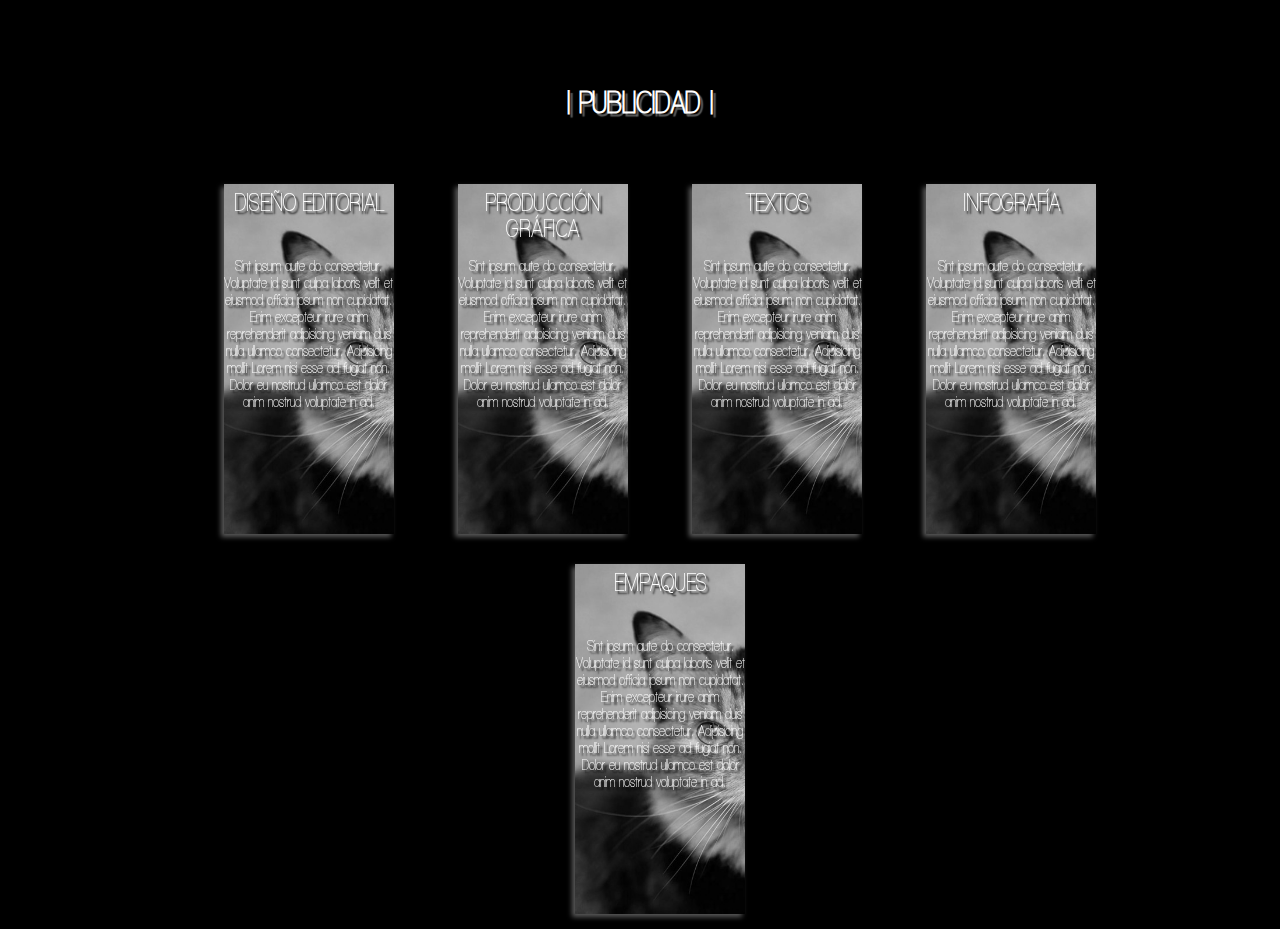
==== advertising.html @ 61d8f0f6 "Time Constraint: use slider library instead of building own" ====
<!DOCTYPE HTML>
<html>
    <head>
        <title>OSCURA | Diseño & Publicidad</title>

        <meta charset="utf-8">
        <meta name="viewport" content="width=device-width">
        <link rel="canonical" href="http://www.oscuragraphics.info/advertising.html">
        <link rel="stylesheet" href="/assets/style.css">
        
        <!-- OG Tags -->
        <meta property="og:title" content="OSCURA | Portafolio de Publicidad">
        <meta property="og:url" content="http://www.oscuragraphics.info">
        <meta property="og:locale" content="es_CO">
        <meta property="og:description" content="Portafolio digital de OSCURA">
        <meta property="og:site_name" content="OSCURA Graphics">
        <meta property="og:type" content="website">
        <meta property="og:image" content="http://www.oscuragraphics.info/assets/Logo.png">

        <!-- Twitter Cards -->
        <meta name="twitter:card" content="summary">
        <meta name="twitter:description" content="Portafolio digital de OSCURA">
        <meta name="twitter:title" content="OSCURA | Diseño & Publicidad">
        <meta name="twitter:image" content="http://www.oscuragraphics.info/assets/Logo.png">
        <meta name="twitter:creator" content="@0scura_1122">
    </head>

    <body>
        <div class="app-container flex-parent flex-center">
            <!-- advert View -->
            <div id="advert" class="content">
                <h1 class="heading decorated shadow-text">Publicidad</h1>
                <ul class="cards listing flex-parent flex-wrap flex-center flex-spaced-evenly">
                    <li class="flex-static-child card-container" id="advert1">
                        <div class="card shadow-box grayscale">
                            <h2 class="subheading card-title shadow-text__black">Diseño Editorial</h2>
                            <p class="card-text shadow-text__black">Sint ipsum aute do consectetur. Voluptate id sunt culpa laboris velit et eiusmod officia ipsum non cupidatat. Enim excepteur irure anim reprehenderit adipisicing veniam duis nulla ullamco consectetur. Adipisicing mollit Lorem nisi esse ad fugiat non. Dolor eu nostrud ullamco est dolor anim nostrud voluptate in ad.</p>
                        </div>
                        <div class="card-popup shadow-box" id="popup_advert1">
                            <h2 class="subheading card-title shadow-text__black">Diseño Editorial</h2>
                            <div class="slider-control left shadow-box">LEFT</div>
                            <div class="slider-control right shadow-box__right">RIGHT</div>
                        </div>
                    </li>
                    <li class="flex-static-child card-container" id="advert2">
                        <div class="card shadow-box grayscale">
                            <h2 class="subheading card-title shadow-text__black">Producción Gráfica</h2>
                            <p class="card-text shadow-text__black">Sint ipsum aute do consectetur. Voluptate id sunt culpa laboris velit et eiusmod officia ipsum non cupidatat. Enim excepteur irure anim reprehenderit adipisicing veniam duis nulla ullamco consectetur. Adipisicing mollit Lorem nisi esse ad fugiat non. Dolor eu nostrud ullamco est dolor anim nostrud voluptate in ad.</p>
                        </div>
                        <div class="card-popup shadow-box" id="popup_advert2">
                            <h2 class="subheading card-title shadow-text__black">Producción Gráfica</h2>
                        </div>
                    </li>
                    <li class="flex-static-child card-container" id="advert3">
                        <div class="card shadow-box grayscale">
                            <h2 class="subheading card-title shadow-text__black">Textos</h2>
                            <p class="card-text shadow-text__black">Sint ipsum aute do consectetur. Voluptate id sunt culpa laboris velit et eiusmod officia ipsum non cupidatat. Enim excepteur irure anim reprehenderit adipisicing veniam duis nulla ullamco consectetur. Adipisicing mollit Lorem nisi esse ad fugiat non. Dolor eu nostrud ullamco est dolor anim nostrud voluptate in ad.</p>
                        </div>
                        <div class="card-popup shadow-box" id="popup_advert3">
                            <h2 class="subheading card-title shadow-text__black">Textos</h2>
                        </div>
                    </li>
                    <li class="flex-static-child card-container" id="advert4">
                        <div class="card shadow-box grayscale">
                            <h2 class="subheading card-title shadow-text__black">Infografía</h2>
                            <p class="card-text shadow-text__black">Sint ipsum aute do consectetur. Voluptate id sunt culpa laboris velit et eiusmod officia ipsum non cupidatat. Enim excepteur irure anim reprehenderit adipisicing veniam duis nulla ullamco consectetur. Adipisicing mollit Lorem nisi esse ad fugiat non. Dolor eu nostrud ullamco est dolor anim nostrud voluptate in ad.</p>
                        </div>
                        <div class="card-popup shadow-box" id="popup_advert4">
                            <h2 class="subheading card-title shadow-text__black">Infografía</h2>
                        </div>
                    </li>
                    <li class="flex-static-child card-container" id="advert5">
                        <div class="card shadow-box grayscale">
                            <h2 class="subheading card-title shadow-text__black">Empaques</h2>
                            <p class="card-text shadow-text__black">Sint ipsum aute do consectetur. Voluptate id sunt culpa laboris velit et eiusmod officia ipsum non cupidatat. Enim excepteur irure anim reprehenderit adipisicing veniam duis nulla ullamco consectetur. Adipisicing mollit Lorem nisi esse ad fugiat non. Dolor eu nostrud ullamco est dolor anim nostrud voluptate in ad.</p>
                        </div>
                        <div class="card-popup shadow-box" id="popup_advert5">
                            <h2 class="subheading card-title shadow-text__black">Empaques</h2>
                        </div>
                    </li>
                </ul>
            </div>
        </div>
        <script type="text/javascript" src="/js/jquery.min.js"></script>
        <script type="text/javascript" src="slick/slick.min.js"></script>
        <script type="text/javascript" src="/js/design.js"></script>
    </body>

</html>
---- assets/style.css ----
/** General Document Rules */
@font-face {
    font-family: "Condensed Walkway";
    src: url('WalkwayCondensedSemiBold.ttf');
}

* {
    font-family: "Condensed Walkway";
    box-sizing: border-box;
}

html, body, .app-container{
    height: 95%;
    background-color: black;
    color: white;
    text-align: center;
}

/* Layout Classes */
.content {
    width: 80%;
    height: 80%;
    margin: auto;
    position: relative;
}

.main-logo {
    max-height: 350px;
    width: auto;
    margin-bottom: 25px;
}

/* Flex Classes */
.flex-parent {
    display: flex;
}

.flex-center {
    align-items: center;
    justify-content: center;
    text-align: center;
} 

.flex-wrap {
    flex-wrap: wrap;
}

.flex-spaced-evenly {
    justify-content: space-evenly;
}

.flex-dynamic-child {
    flex: 1 1 auto;
}

.flex-static-child {
    flex: 0 0 auto;
}

/** Heading Classes */
.heading {
    margin: 0;
    text-transform: uppercase;
}

.subheading {
    margin: 0;
    font-size: 25px;
    font-weight: 400;
    text-transform: uppercase;
}

.decorated:before {
    content: '|\ ';
}

.decorated:after {
    content: '\ |';
}

.separator:after {
    content: '\ &\ ';
}

/** List classes */
.listing {
    margin-top: 50px;
    margin-bottom: 10px;
    list-style: none;
    position: relative;
}

/** Card Classes */
.card {
    background-color: red;
    width: 170px;
    height: 350px;
    margin: 15px;
    z-index: 1;
}

.card-title {
    padding-top: 5px;
    height: 57px;
}

.card-popup {
    visibility: hidden;
    position: absolute;
    background-color: red;
    transition: width 1s ease, height 1s ease, visibility 1s ease;
    width: 0;
    height: 0;
    top: 0;
    left: calc(50% - 200px);
}

.card-popup .card-title {
    visibility: hidden;
}

.card-popup .slider-control {
    width: 50px;
    height: 32px;
    position: absolute;
    background-color: gray;
    padding-top: 6px;
    cursor: pointer;
    top: calc(50% - 16px);
}

.card-container.active .card,
.card-container:hover .card {
    filter: sepia(80%);
}

.card-container.active .card-popup {
    visibility: visible;
    border: 1px solid white;
    width: 400px;
    height: 400px;
    z-index: 2;
    background-origin: border-box;
    background-size: cover;
    background-repeat: no-repeat;
    background-position: 400px 0px, 0px 0px;
}

.card-container.active .card-popup .card-title {
    transition: visibility 1s ease 1s;
    visibility: visible;
}

.slider-control.left {
    left: -15px;
}

.slider-control.right {
    right: -15px;
}


/** Navigation anchors classes */
.anchor {
    transition: font-size 2s;
    color: inherit;
    text-decoration: none;
}

.anchor:hover {
    font-size: 30px;
    font-weight: bold;
}

/** Misc Classes */
.shadow-box__right {
    box-shadow: 3px 3px 5px rgba(222, 224, 226, 0.4);
}

.shadow-box {
    box-shadow: -3px 3px 5px rgba(222, 224, 226, 0.4);
}

.shadow-text {
    text-shadow: 3px 3px 1px rgba(222, 224, 226, 0.4)
}

.shadow-text__black {
    text-shadow: 3px 3px 2px black;
}

.grayscale {
    background: url('cat.jpg');
    background-origin: border-box;
    background-size: cover;
    filter: grayscale(100%);
}

@keyframes slideAnimation {
    from {
        background-position: 400px 0px, 0px 0px;
    }
    to {
        background-position: 0px 0px, 0px 0px;
    }
}

.animated-background {
    animation: slideAnimation 2s linear 1;
    animation-fill-mode: both;
}

.animation-reverse {
    animation-direction: reverse;
}


/** PopUp Cards Specific Styles */
/* @keyframes popup_design1_animation {
    0% {
        background-position: 400px 0px,
                            400px 0px,
                            400px 0px,
                            400px 0px,
                            0px 0px;
    }
    25% {
        background-position: 400px 0px,
                            400px 0px,
                            400px 0px,
                            0px 0px,
                            0px 0px;
    }
    50% {
        background-position: 400px 0px,
                            400px 0px,
                            0px 0px,
                            0px 0px,
                            0px 0px;
    }
    75% {
        background-position: 400px 0px,
                            0px 0px,
                            0px 0px,
                            0px 0px,
                            0px 0px;
    }
    100% {
        background-position: 0px 0px,
                            0px 0px,
                            0px 0px,
                            0px 0px,
                            0px 0px;
    }
}

#popup_design1 {
    background-image: url('cats1.jpg'), 
                      url('cats2.jpg'), 
                      url('cats3.jpg'), 
                      url('cats4.jpg'), 
                      url('cats5.jpg');

    background-position: 400px 0px,
                         400px 0px,
                         400px 0px,
                         400px 0px,
                         0px 0px;

    background-origin: border-box;
    background-size: cover;
    background-repeat: no-repeat;
    animation: popup_design1_animation 20s linear infinite 2s;
    animation-direction: alternate;
}
 */
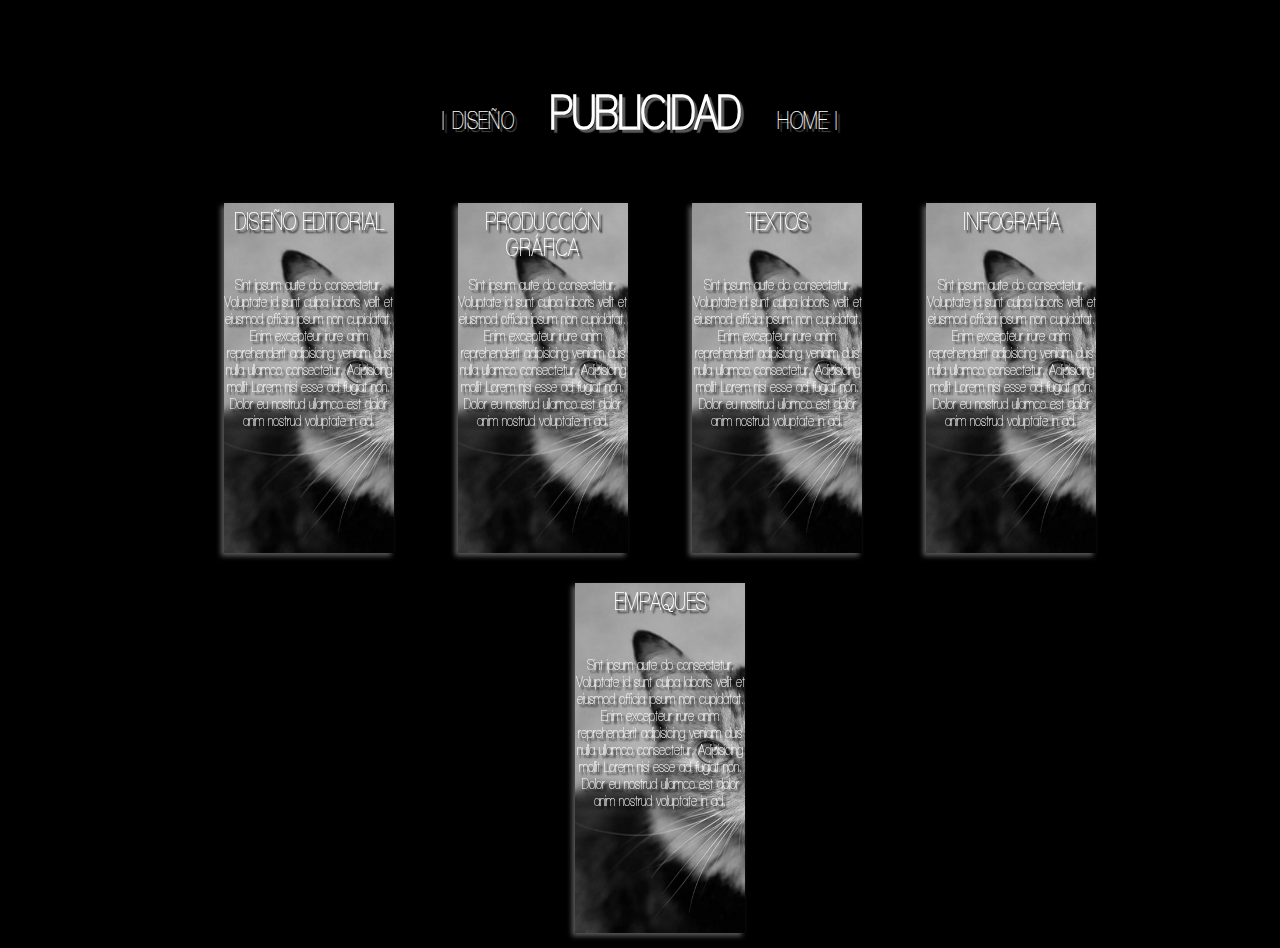
==== commit 099054a9: "Added Navigation" ====
--- a/advertising.html
+++ b/advertising.html
@@ -29,7 +29,15 @@
         <div class="app-container flex-parent flex-center">
             <!-- advert View -->
             <div id="advert" class="content">
-                <h1 class="heading decorated shadow-text">Publicidad</h1>
+                <div class="navigation-content subheading shadow-text decorated">
+                    <a href="/design.html" class="anchor">
+                        Diseño
+                    </a>
+                    <h1 class="heading">Publicidad</h1>
+                    <a href="/index.html" class="anchor">
+                        Home
+                    </a>
+                </div>
                 <ul class="cards listing flex-parent flex-wrap flex-center flex-spaced-evenly">
                     <li class="flex-static-child card-container" id="advert1">
                         <div class="card shadow-box grayscale">
--- a/assets/style.css
+++ b/assets/style.css
@@ -63,11 +63,25 @@
     text-transform: uppercase;
 }
 
+.heading-group .heading:first-child:before,
+.heading-group .heading:last-child:after {
+    content: '|\ ';
+}
+
 .subheading {
     margin: 0;
     font-size: 25px;
     font-weight: 400;
     text-transform: uppercase;
+}
+
+.navigation-content > a,
+.navigation-content > h1 {
+    display: inline-block;
+}
+.navigation-content .heading {
+    margin-left: 30px;
+    margin-right: 30px;
 }
 
 .decorated:before {
@@ -119,7 +133,85 @@
     visibility: hidden;
 }
 
-.card-popup .slider-control {
+.card-container.active .card,
+.card-container:hover .card {
+    filter: sepia(80%);
+}
+
+.card-container.active .card-popup {
+    visibility: visible;
+    border: 1px solid white;
+    width: 400px;
+    height: 400px;
+    z-index: 2;
+}
+
+.card-container.active .card-popup .card-title {
+    transition: visibility 1s ease 1s;
+    visibility: visible;
+}
+
+.slide-image > img {
+    width: 400px;
+    height: 400px;
+}
+
+/** Navigation anchors classes */
+.anchor {
+    transition: font-size 2s;
+    color: inherit;
+    text-decoration: none;
+}
+
+.anchor:hover {
+    font-size: 30px;
+    font-weight: bold;
+}
+
+/** Misc Classes */
+.shadow-box__right {
+    box-shadow: 3px 3px 5px rgba(222, 224, 226, 0.4);
+}
+
+.shadow-box {
+    box-shadow: -3px 3px 5px rgba(222, 224, 226, 0.4);
+}
+
+.shadow-text {
+    text-shadow: 3px 3px 1px rgba(222, 224, 226, 0.4)
+}
+
+.shadow-text__black {
+    text-shadow: 3px 3px 2px black;
+}
+
+.grayscale {
+    background: url('cat.jpg');
+    background-origin: border-box;
+    background-size: cover;
+    filter: grayscale(100%);
+}
+/* 
+@keyframes slideAnimation {
+    from {
+        background-position: 400px 0px, 0px 0px;
+    }
+    to {
+        background-position: 0px 0px, 0px 0px;
+    }
+}
+
+.animated-background {
+    animation: slideAnimation 2s linear 1;
+    animation-fill-mode: both;
+}
+
+.animation-reverse {
+    animation-direction: reverse;
+}
+ */
+
+ /* .card-popup .slider-control {
     width: 50px;
     height: 32px;
     position: absolute;
@@ -127,150 +219,14 @@
     padding-top: 6px;
     cursor: pointer;
     top: calc(50% - 16px);
-}
-
-.card-container.active .card,
-.card-container:hover .card {
-    filter: sepia(80%);
-}
-
-.card-container.active .card-popup {
-    visibility: visible;
-    border: 1px solid white;
-    width: 400px;
-    height: 400px;
-    z-index: 2;
-    background-origin: border-box;
-    background-size: cover;
-    background-repeat: no-repeat;
-    background-position: 400px 0px, 0px 0px;
-}
-
-.card-container.active .card-popup .card-title {
-    transition: visibility 1s ease 1s;
-    visibility: visible;
-}
-
-.slider-control.left {
+} */
+
+/* .slider-control.left {
     left: -15px;
 }
 
 .slider-control.right {
     right: -15px;
-}
-
-
-/** Navigation anchors classes */
-.anchor {
-    transition: font-size 2s;
-    color: inherit;
-    text-decoration: none;
-}
-
-.anchor:hover {
-    font-size: 30px;
-    font-weight: bold;
-}
-
-/** Misc Classes */
-.shadow-box__right {
-    box-shadow: 3px 3px 5px rgba(222, 224, 226, 0.4);
-}
-
-.shadow-box {
-    box-shadow: -3px 3px 5px rgba(222, 224, 226, 0.4);
-}
-
-.shadow-text {
-    text-shadow: 3px 3px 1px rgba(222, 224, 226, 0.4)
-}
-
-.shadow-text__black {
-    text-shadow: 3px 3px 2px black;
-}
-
-.grayscale {
-    background: url('cat.jpg');
-    background-origin: border-box;
-    background-size: cover;
-    filter: grayscale(100%);
-}
-
-@keyframes slideAnimation {
-    from {
-        background-position: 400px 0px, 0px 0px;
-    }
-    to {
-        background-position: 0px 0px, 0px 0px;
-    }
-}
-
-.animated-background {
-    animation: slideAnimation 2s linear 1;
-    animation-fill-mode: both;
-}
-
-.animation-reverse {
-    animation-direction: reverse;
-}
-
-
-/** PopUp Cards Specific Styles */
-/* @keyframes popup_design1_animation {
-    0% {
-        background-position: 400px 0px,
-                            400px 0px,
-                            400px 0px,
-                            400px 0px,
-                            0px 0px;
-    }
-    25% {
-        background-position: 400px 0px,
-                            400px 0px,
-                            400px 0px,
-                            0px 0px,
-                            0px 0px;
-    }
-    50% {
-        background-position: 400px 0px,
-                            400px 0px,
-                            0px 0px,
-                            0px 0px,
-                            0px 0px;
-    }
-    75% {
-        background-position: 400px 0px,
-                            0px 0px,
-                            0px 0px,
-                            0px 0px,
-                            0px 0px;
-    }
-    100% {
-        background-position: 0px 0px,
-                            0px 0px,
-                            0px 0px,
-                            0px 0px,
-                            0px 0px;
-    }
-}
-
-#popup_design1 {
-    background-image: url('cats1.jpg'), 
-                      url('cats2.jpg'), 
-                      url('cats3.jpg'), 
-                      url('cats4.jpg'), 
-                      url('cats5.jpg');
-
-    background-position: 400px 0px,
-                         400px 0px,
-                         400px 0px,
-                         400px 0px,
-                         0px 0px;
-
-    background-origin: border-box;
-    background-size: cover;
-    background-repeat: no-repeat;
-    animation: popup_design1_animation 20s linear infinite 2s;
-    animation-direction: alternate;
-}
- */
+} */
+
+
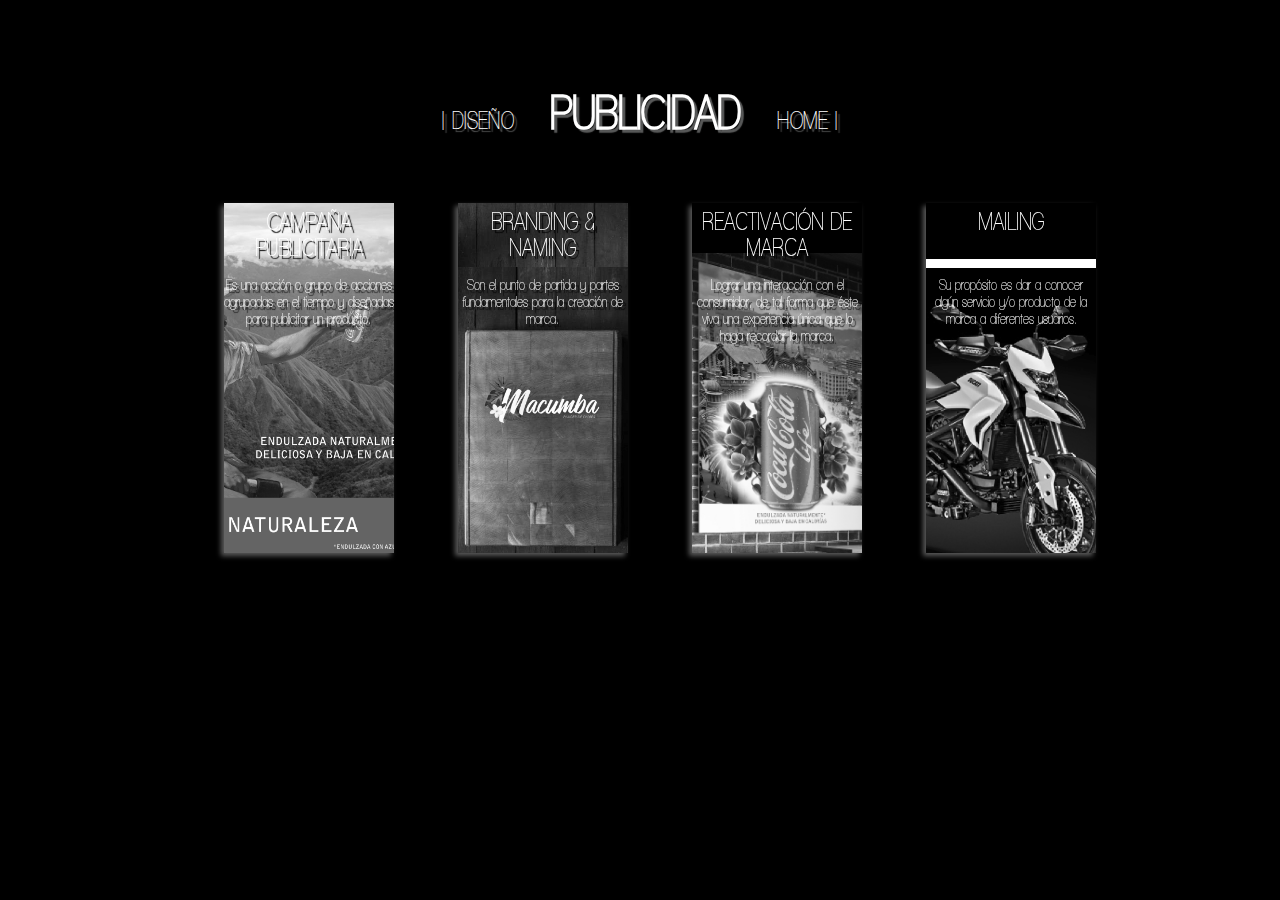
==== commit 1c701cf2: "Added Advertising" ====
--- a/advertising.html
+++ b/advertising.html
@@ -7,6 +7,8 @@
         <meta name="viewport" content="width=device-width">
         <link rel="canonical" href="http://www.oscuragraphics.info/advertising.html">
         <link rel="stylesheet" href="/assets/style.css">
+        <link rel="stylesheet" type="text/css" href="/assets/slick.css"/>
+        <link rel="stylesheet" type="text/css" href="/assets/slick-theme.css"/>
         
         <!-- OG Tags -->
         <meta property="og:title" content="OSCURA | Portafolio de Publicidad">
@@ -39,59 +41,77 @@
                     </a>
                 </div>
                 <ul class="cards listing flex-parent flex-wrap flex-center flex-spaced-evenly">
-                    <li class="flex-static-child card-container" id="advert1">
+                    <li class="flex-static-child card-container" id="advertising1">
                         <div class="card shadow-box grayscale">
-                            <h2 class="subheading card-title shadow-text__black">Diseño Editorial</h2>
-                            <p class="card-text shadow-text__black">Sint ipsum aute do consectetur. Voluptate id sunt culpa laboris velit et eiusmod officia ipsum non cupidatat. Enim excepteur irure anim reprehenderit adipisicing veniam duis nulla ullamco consectetur. Adipisicing mollit Lorem nisi esse ad fugiat non. Dolor eu nostrud ullamco est dolor anim nostrud voluptate in ad.</p>
+                            <h2 class="subheading card-title shadow-text__black">Campaña Publicitaria</h2>
+                            <p class="card-text shadow-text__black">Es una acción o grupo de acciones agrupadas en el tiempo y diseñadas para publicitar un producto.</p>
                         </div>
-                        <div class="card-popup shadow-box" id="popup_advert1">
-                            <h2 class="subheading card-title shadow-text__black">Diseño Editorial</h2>
-                            <div class="slider-control left shadow-box">LEFT</div>
-                            <div class="slider-control right shadow-box__right">RIGHT</div>
+                        <div class="card-popup shadow-box">
+                            <button type="button" class="closing-button"></button>
+                            <h2 class="subheading card-title shadow-text">Campaña Publicitaria</h2>
+                            <div class="slider">
+                                <div class="slide-image"> <img src="/assets/advertising/adCampaign/Publi1.jpg"></div>
+                                <div class="slide-image"> <img src="/assets/advertising/adCampaign/Publi2.jpg"></div>
+                                <div class="slide-image"> <img src="/assets/advertising/adCampaign/Publi3.jpg"></div>
+                                <div class="slide-image"> <img src="/assets/advertising/adCampaign/Publi4.jpg"></div>
+                                <div class="slide-image"> <img src="/assets/advertising/adCampaign/Publi5.jpg"></div>
+                            </div>
                         </div>
                     </li>
-                    <li class="flex-static-child card-container" id="advert2">
+                    <li class="flex-static-child card-container" id="advertising2">
                         <div class="card shadow-box grayscale">
-                            <h2 class="subheading card-title shadow-text__black">Producción Gráfica</h2>
-                            <p class="card-text shadow-text__black">Sint ipsum aute do consectetur. Voluptate id sunt culpa laboris velit et eiusmod officia ipsum non cupidatat. Enim excepteur irure anim reprehenderit adipisicing veniam duis nulla ullamco consectetur. Adipisicing mollit Lorem nisi esse ad fugiat non. Dolor eu nostrud ullamco est dolor anim nostrud voluptate in ad.</p>
+                            <h2 class="subheading card-title shadow-text__black">Branding & Naming</h2>
+                            <p class="card-text shadow-text__black">Son el punto de partida y partes fundamentales para la creación de marca.</p>
                         </div>
-                        <div class="card-popup shadow-box" id="popup_advert2">
-                            <h2 class="subheading card-title shadow-text__black">Producción Gráfica</h2>
+                        <div class="card-popup shadow-box">
+                            <button type="button" class="closing-button"></button>
+                            <h2 class="subheading card-title shadow-text">Branding & Naming</h2>
+                            <div class="slider">
+                                <div class="slide-image"> <img src="/assets/advertising/branding/Bran1.jpg"></div>
+                                <div class="slide-image"> <img src="/assets/advertising/branding/Bran2.jpg"></div>
+                                <div class="slide-image"> <img src="/assets/advertising/branding/Bran3.jpg"></div>
+                            </div>
                         </div>
                     </li>
-                    <li class="flex-static-child card-container" id="advert3">
+                    <li class="flex-static-child card-container" id="advertising3">
                         <div class="card shadow-box grayscale">
-                            <h2 class="subheading card-title shadow-text__black">Textos</h2>
-                            <p class="card-text shadow-text__black">Sint ipsum aute do consectetur. Voluptate id sunt culpa laboris velit et eiusmod officia ipsum non cupidatat. Enim excepteur irure anim reprehenderit adipisicing veniam duis nulla ullamco consectetur. Adipisicing mollit Lorem nisi esse ad fugiat non. Dolor eu nostrud ullamco est dolor anim nostrud voluptate in ad.</p>
+                            <h2 class="subheading card-title shadow-text__black">Reactivación de Marca</h2>
+                            <p class="card-text shadow-text__black">Lograr una interacción con el consumidor, de tal forma que éste viva una experiencia única que lo haga recordar la marca.</p>
                         </div>
-                        <div class="card-popup shadow-box" id="popup_advert3">
-                            <h2 class="subheading card-title shadow-text__black">Textos</h2>
+                        <div class="card-popup shadow-box">
+                            <button type="button" class="closing-button"></button>
+                            <h2 class="subheading card-title shadow-text">Reactivación de Marca</h2>
+                            <div class="slider">
+                                <div class="slide-image"> <img src="/assets/advertising/brandActivation/Marca1.jpg"></div>
+                                <div class="slide-image"> <img src="/assets/advertising/brandActivation/Marca2.jpg"></div>
+                                <div class="slide-image"> <img src="/assets/advertising/brandActivation/Marca3.jpg"></div>
+                                <div class="slide-image"> <img src="/assets/advertising/brandActivation/Marca4.jpg"></div>
+                            </div>
                         </div>
                     </li>
-                    <li class="flex-static-child card-container" id="advert4">
+                    <li class="flex-static-child card-container" id="advertising4">
                         <div class="card shadow-box grayscale">
-                            <h2 class="subheading card-title shadow-text__black">Infografía</h2>
-                            <p class="card-text shadow-text__black">Sint ipsum aute do consectetur. Voluptate id sunt culpa laboris velit et eiusmod officia ipsum non cupidatat. Enim excepteur irure anim reprehenderit adipisicing veniam duis nulla ullamco consectetur. Adipisicing mollit Lorem nisi esse ad fugiat non. Dolor eu nostrud ullamco est dolor anim nostrud voluptate in ad.</p>
+                            <h2 class="subheading card-title shadow-text__black">Mailing</h2>
+                            <p class="card-text shadow-text__black">Su propósito es dar a conocer algún servicio y/o producto de la marca a diferentes usuarios.</p>
                         </div>
-                        <div class="card-popup shadow-box" id="popup_advert4">
-                            <h2 class="subheading card-title shadow-text__black">Infografía</h2>
-                        </div>
-                    </li>
-                    <li class="flex-static-child card-container" id="advert5">
-                        <div class="card shadow-box grayscale">
-                            <h2 class="subheading card-title shadow-text__black">Empaques</h2>
-                            <p class="card-text shadow-text__black">Sint ipsum aute do consectetur. Voluptate id sunt culpa laboris velit et eiusmod officia ipsum non cupidatat. Enim excepteur irure anim reprehenderit adipisicing veniam duis nulla ullamco consectetur. Adipisicing mollit Lorem nisi esse ad fugiat non. Dolor eu nostrud ullamco est dolor anim nostrud voluptate in ad.</p>
-                        </div>
-                        <div class="card-popup shadow-box" id="popup_advert5">
-                            <h2 class="subheading card-title shadow-text__black">Empaques</h2>
+                        <div class="card-popup shadow-box">
+                            <button type="button" class="closing-button"></button>
+                            <h2 class="subheading card-title shadow-text">Mailing</h2>
+                            <div class="slider">
+                                <div class="slide-image"> <img src="/assets/advertising/mailing/Mail1.jpg"></div>
+                                <div class="slide-image"> <img src="/assets/advertising/mailing/Mail2.jpg"></div>
+                                <div class="slide-image"> <img src="/assets/advertising/mailing/Mail3.jpg"></div>
+                                <div class="slide-image"> <img src="/assets/advertising/mailing/Mail4.jpg"></div>
+                                <div class="slide-image"> <img src="/assets/advertising/mailing/Mail5.jpg"></div>
+                            </div>
                         </div>
                     </li>
                 </ul>
             </div>
         </div>
         <script type="text/javascript" src="/js/jquery.min.js"></script>
-        <script type="text/javascript" src="slick/slick.min.js"></script>
-        <script type="text/javascript" src="/js/design.js"></script>
+        <script type="text/javascript" src="/js/slick.min.js"></script>
+        <script type="text/javascript" src="/js/app.js"></script>
     </body>
 
 </html>--- a/assets/style.css
+++ b/assets/style.css
@@ -106,7 +106,7 @@
 
 /** Card Classes */
 .card {
-    background-color: red;
+    background-color: rgb(57, 57, 58);
     width: 170px;
     height: 350px;
     margin: 15px;
@@ -118,20 +118,59 @@
     height: 57px;
 }
 
+.popup-card-title {
+    padding-top: 5px;
+}
+
 .card-popup {
     visibility: hidden;
     position: absolute;
-    background-color: red;
+    /* background-color: rgb(57, 57, 58); */
+    background-color: black;
     transition: width 1s ease, height 1s ease, visibility 1s ease;
     width: 0;
     height: 0;
-    top: 0;
+    top: -40px;
     left: calc(50% - 200px);
-}
-
-.card-popup .card-title {
+    border: 1px solid white;
+}
+
+.closing-button {
+    position: absolute;
+    font-size: 0;
+    line-height: 0;
+    display: block;
+    width: 20px;
+    height: 20px;
+    padding: 0;
+    -webkit-transform: translate(0, -50%) rotate(-45deg);
+    -ms-transform: translate(0, -50%) rotate(-45deg);
+    transform: translate(0, -50%) rotate(-45deg);
+    cursor: pointer;
+    color: transparent;
+    border: none;
+    outline: none;
+    background: transparent;
+    right: -8px;
+    top: 0px;
+}
+
+.closing-button:before {
+    font-family: 'slick';
+    font-size: 20px;
+    line-height: 1;
+    color: white;
+    -webkit-font-smoothing: antialiased;
+    content: '←';
+}
+
+.card-container .card-popup .closing-button,
+.card-container .card-popup .card-title {
+    transition: visibility 0.5s ease;
+    transition-delay: 0s;
     visibility: hidden;
 }
+
 
 .card-container.active .card,
 .card-container:hover .card {
@@ -140,20 +179,33 @@
 
 .card-container.active .card-popup {
     visibility: visible;
-    border: 1px solid white;
     width: 400px;
     height: 400px;
     z-index: 2;
 }
 
-.card-container.active .card-popup .card-title {
-    transition: visibility 1s ease 1s;
+.card-container.active .card-popup .card-title,
+.card-container.active .card-popup .closing-button {
     visibility: visible;
 }
 
-.slide-image > img {
+.card-container.active .card-popup .slide-image {
+    display: flex !important;
+    height: 400px !important;
+    align-items: center;
+    justify-content: center;
+    text-align: center;
+}
+
+.slide-image {
+    display: none;
+}
+
+.slide-image > img,
+.slide-image > video {
     width: 400px;
-    height: 400px;
+    height: auto;
+    max-height: 400px;
 }
 
 /** Navigation anchors classes */
@@ -182,7 +234,7 @@
 }
 
 .shadow-text__black {
-    text-shadow: 3px 3px 2px black;
+    text-shadow: 3px 3px 1px black;
 }
 
 .grayscale {
@@ -191,42 +243,85 @@
     background-size: cover;
     filter: grayscale(100%);
 }
-/* 
-@keyframes slideAnimation {
-    from {
-        background-position: 400px 0px, 0px 0px;
-    }
-    to {
-        background-position: 0px 0px, 0px 0px;
-    }
-}
-
-.animated-background {
-    animation: slideAnimation 2s linear 1;
-    animation-fill-mode: both;
-}
-
-.animation-reverse {
-    animation-direction: reverse;
-}
- */
-
- /* .card-popup .slider-control {
-    width: 50px;
-    height: 32px;
-    position: absolute;
-    background-color: gray;
-    padding-top: 6px;
-    cursor: pointer;
-    top: calc(50% - 16px);
-} */
-
-/* .slider-control.left {
-    left: -15px;
-}
-
-.slider-control.right {
-    right: -15px;
-} */
-
-
+
+/** Slick Slider Styles */
+.slick-slide,
+ {
+    display: flex !important;
+    height: 400px !important;
+    align-items: center;
+    justify-content: center;
+    text-align: center;
+}
+
+.closing-button,
+.slick-arrow {
+    z-index: 2;
+    text-shadow: -3px 3px 2px rgba(222, 224, 226, 0.4);
+}
+
+.slick-prev {
+    left: -10px !important;
+}
+
+.slick-next {
+    right: -10px !important;
+}
+
+.slick-prev:before, 
+.slick-next:before, 
+.closing-button:before {
+    border-radius: 10px;
+    background-color: black !important;
+    opacity: 1 !important;
+}
+
+
+/* Card Specific Styles */
+#design1 .card {
+    background-image: url('/assets/design/editorialDesign/Libro2.jpg');
+    background-position: -35px;
+}
+
+#design2 .card {
+    background-image: url('/assets/design/graphicProduction/graphProd.jpg');
+    background-position: 202px;
+}
+
+#design3 .card {
+    background-image: url('/assets/design/typographicComposition/Afiche Harry Potter María Clara Trujillo.jpg');
+    background-repeat: no-repeat;
+    background-position: 0px 96px;
+}
+
+#design4 .card {
+    background-image: url('/assets/design/packaging/Caja acompañante armada.jpg');
+}
+
+#design5 .card {
+    background-image: url('/assets/design/infographics/info2.jpg');
+    background-position: -291px 98px;
+}
+
+#advertising1 .card {
+    background-image: url('/assets/advertising/adCampaign/Publi4.jpg');
+    background-position: 217px;
+}
+
+#advertising2 .card {
+    background-image: url('/assets/advertising/branding/Bran2.jpg');
+    background-position: -50px 64px;    
+}
+
+#advertising3 .card {
+    background-image: url('/assets/advertising/brandActivation/Marca4.jpg');
+    background-repeat: no-repeat;
+    background-position: -78px 50px;
+}
+
+#advertising4 .card {
+    background-image: url('/assets/advertising/mailing/Mail2.jpg');
+    background-repeat: no-repeat;
+    background-position: -262px 56px;
+}
+
